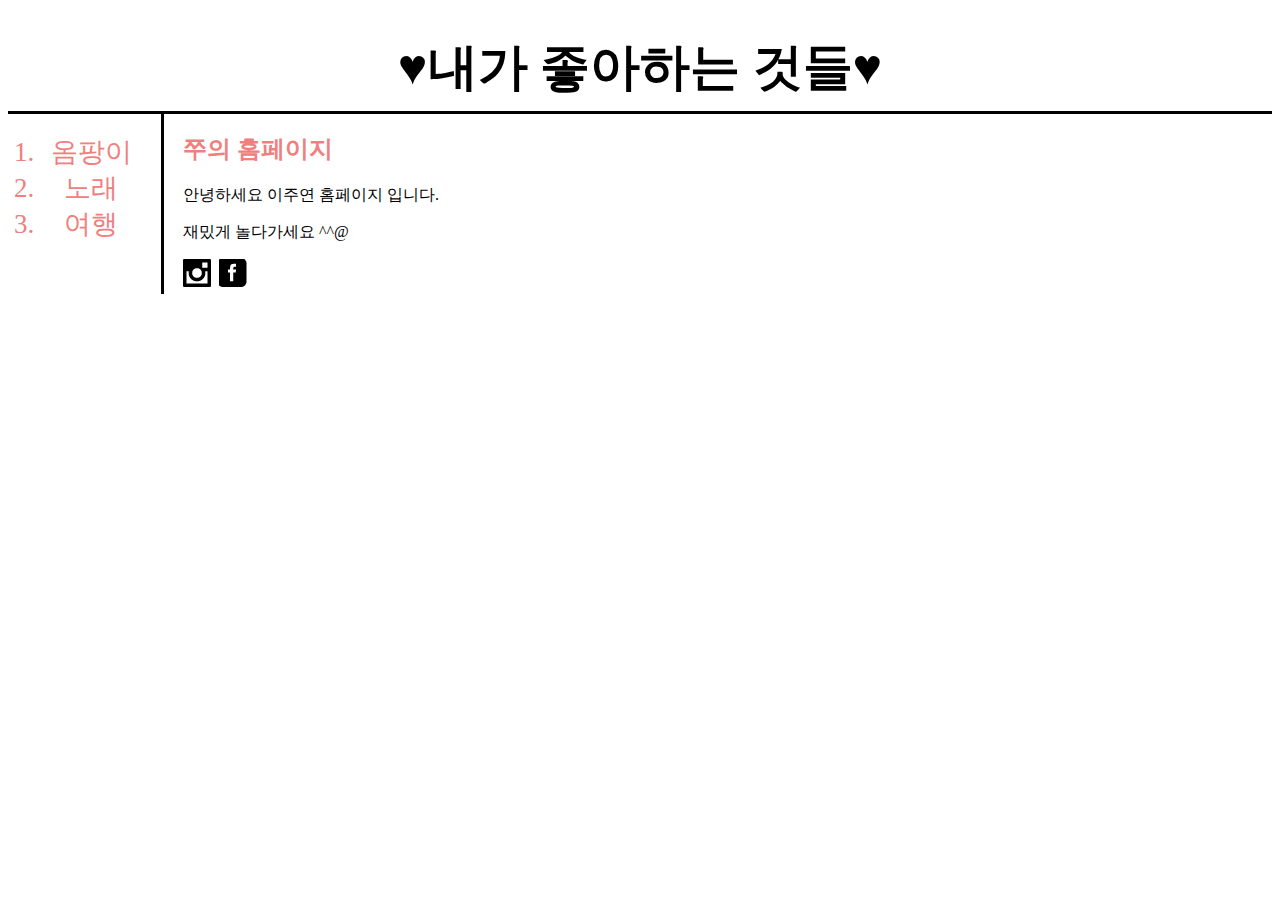
==== index.html @ 8b325cc3 "Add files via upload" ====
<!DOCTYPE html>
<html lang="en" dir="ltr">
  <head>
    <meta charset="utf-8">
    <title>쭈의 일상</title>

  <link rel="stylesheet" href="mycss.css">

  </head>
  <body>
    <h1><a href="index.html" id="h12"><font color="black">♥내가 좋아하는 것들♥</a></h1>

<div id="aaa">
    <ol>
      <li><a href="1.html">옴팡이</a></li>
      <li><a href="2.html">노래</a></li>
      <li><a href="3.html">여행</a></li>
    </ol>

    <div id="bbb">
    <h2>쭈의 홈페이지</h2>
    <p>안녕하세요 이주연 홈페이지 입니다.</p>
    <p>재밌게 놀다가세요 ^^@</p>

    <a href="https://www.instagram.com/ju_y51/?hl=ko" width="30" height="30">
    	<img src="인스타.PNG" alt="위의 이미지를 누르면 연결됩니다.">
    <a>
    <a href="https://www.facebook.com/fptzl" width="100" height="100">
      	<img src="페북.PNG" alt="위의 이미지를 누르면 연결됩니다.">
      <a>
  </div>
</div>
    </body>

</html>
---- mycss.css ----
h1 {
  text-align: center;
  font-size: 50px;
  border-bottom: 3px solid black;
  margin-bottom: 0px;
  padding-bottom: 10px;
}
#h12{
  font-size: 50px;
}
  ol {
    text-align: center;
    border-right: 3px solid black;
    margin: 0;
    display: block;
    width: 100px;
    padding: 20px;
    color: lightcoral;
    font-size: 27px;
  }
  #aaa{
display: grid;
grid-template-columns: 150px 1fr;
}
#aaa ol{
padding-left: 33px;

}
#aaa #bbb{
  padding-left: 25px;
}
  a{
    color: lightcoral;
    text-decoration: none;
    font-size: 27px;
  }

  h2 {
    color: lightcoral;
  }

  table {
    width: 600px;
      border-top: 1px solid #444444;
      border-collapse: collapse;
    }
    th, td {
      border-bottom: 1px solid #444444;
      padding: 10px;
      text-align: center;
    }
    th {
      background-color: #bbdefb;
    }
    td {
      background-color: #e3f2fd;
    }



  @media (max-width: 600px) {
   #aaa{
     display: block;
   }
   #bbb{
     border: none;
   }
   h1{
     border-bottom: none;
   }
   ol {
     border: none;
   }
  }
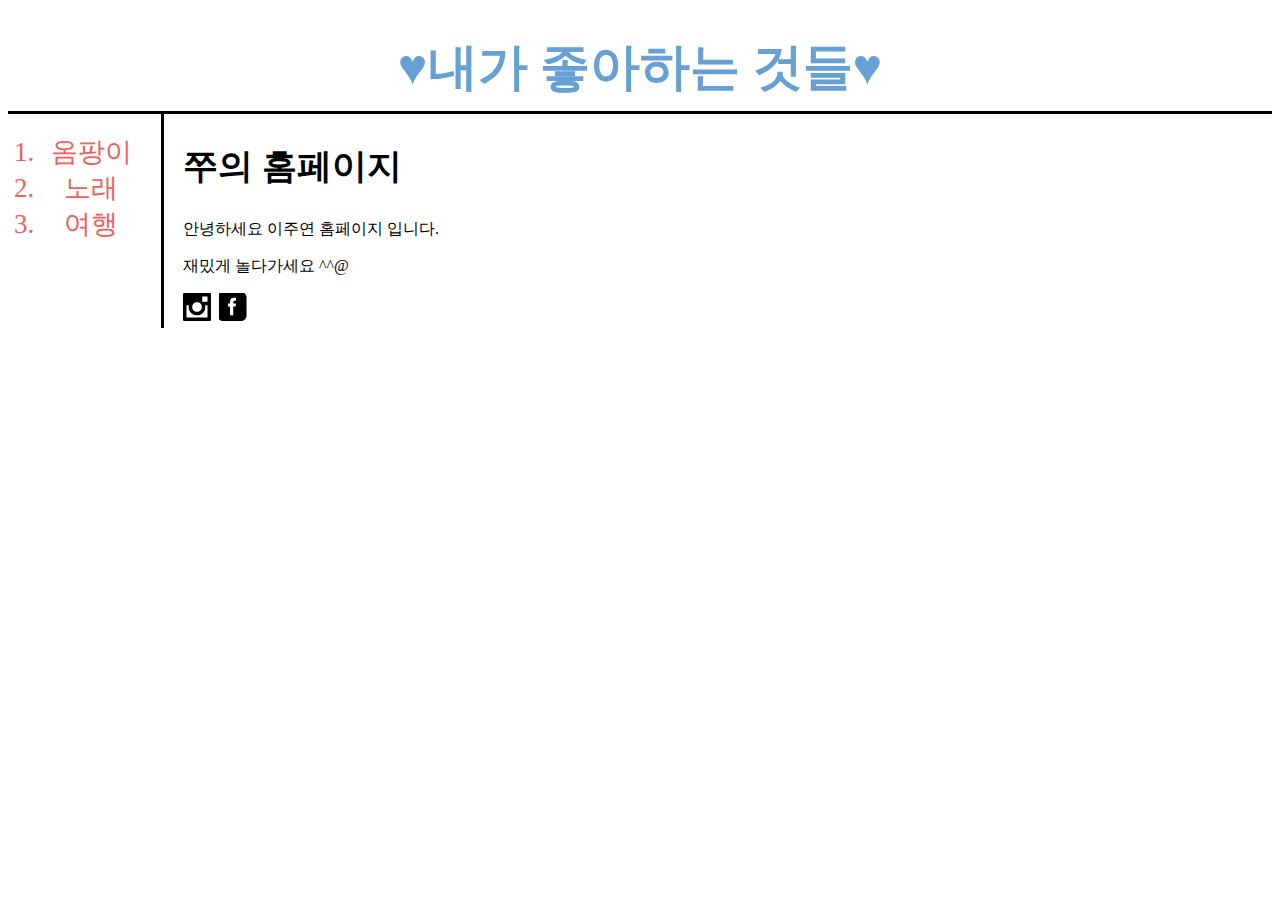
==== commit b165f5d6: "Add files via upload" ====
--- a/index.html
+++ b/index.html
@@ -8,7 +8,7 @@
 
   </head>
   <body>
-    <h1><a href="index.html" id="h12"><font color="black">♥내가 좋아하는 것들♥</a></h1>
+    <h1><a href="index.html" id="h12">♥내가 좋아하는 것들♥</a></h1>
 
 <div id="aaa">
     <ol>
--- a/mycss.css
+++ b/mycss.css
@@ -7,6 +7,7 @@
 }
 #h12{
   font-size: 50px;
+  color: #66A0D5;
 }
   ol {
     text-align: center;
@@ -15,7 +16,7 @@
     display: block;
     width: 100px;
     padding: 20px;
-    color: lightcoral;
+    color: #EB6262;
     font-size: 27px;
   }
   #aaa{
@@ -30,13 +31,14 @@
   padding-left: 25px;
 }
   a{
-    color: lightcoral;
+    color: #EB6262;
     text-decoration: none;
     font-size: 27px;
   }
 
   h2 {
-    color: lightcoral;
+    color: black;
+    font-size: 35px;
   }
 
   table {
@@ -55,10 +57,12 @@
     td {
       background-color: #e3f2fd;
     }
+    body {
+      background-color: white;
+    }
 
 
-
-  @media (max-width: 600px) {
+  @media (max-width: 768px) {
    #aaa{
      display: block;
    }
@@ -67,8 +71,13 @@
    }
    h1{
      border-bottom: none;
+     font-size: 10px;
    }
    ol {
      border: none;
+     text-align: center;
+   }
+   #aaa ol{
+     text-align: center;
    }
   }
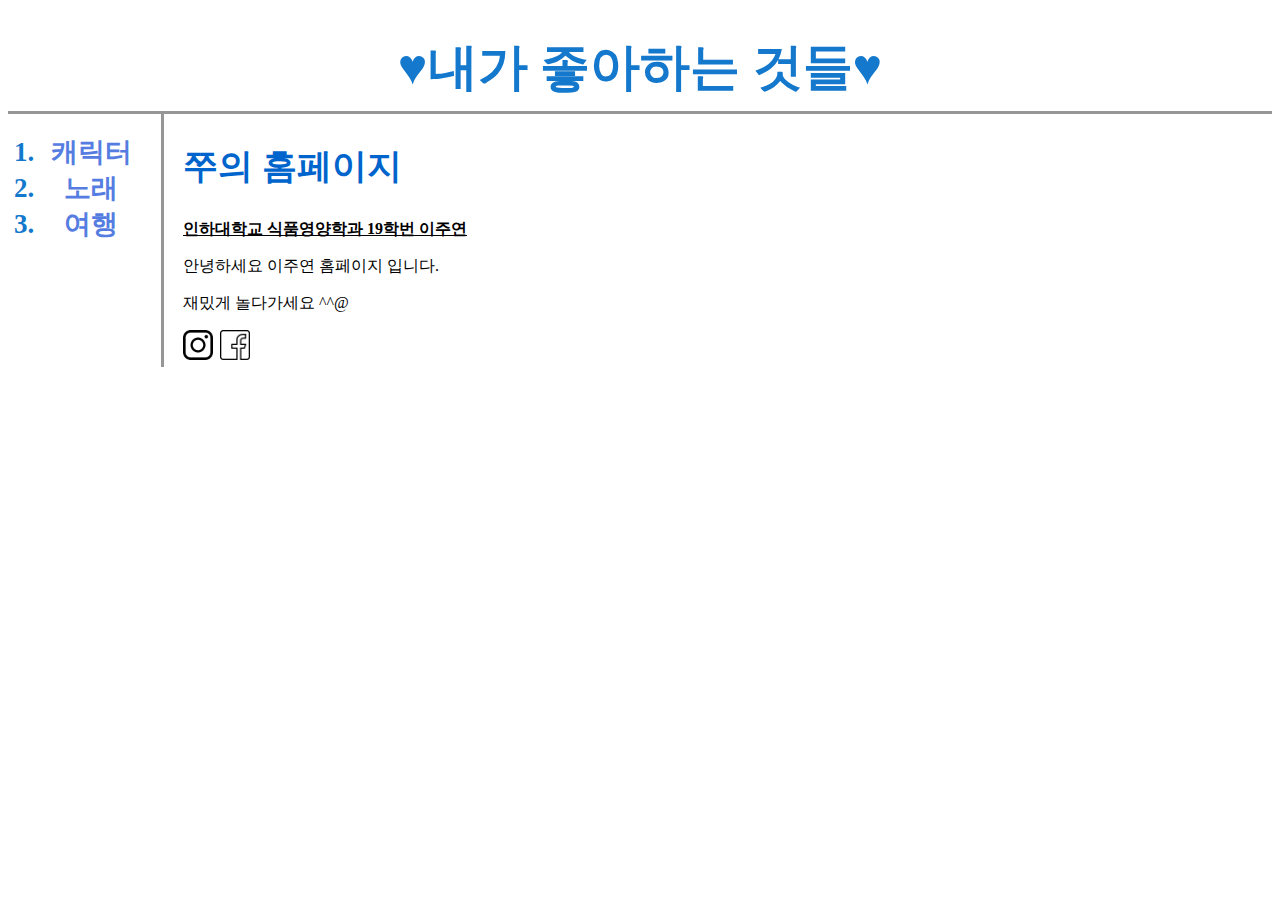
==== commit e50cf960: "Add files via upload" ====
--- a/index.html
+++ b/index.html
@@ -12,21 +12,25 @@
 
 <div id="aaa">
     <ol>
-      <li><a href="1.html">옴팡이</a></li>
+      <li><a href="1.html">캐릭터</a></li>
       <li><a href="2.html">노래</a></li>
       <li><a href="3.html">여행</a></li>
     </ol>
 
     <div id="bbb">
     <h2>쭈의 홈페이지</h2>
+    <div id="jy">
+    <p>인하대학교 식품영양학과 19학번 이주연</p>
+  </div>
     <p>안녕하세요 이주연 홈페이지 입니다.</p>
     <p>재밌게 놀다가세요 ^^@</p>
 
+
     <a href="https://www.instagram.com/ju_y51/?hl=ko" width="30" height="30">
-    	<img src="인스타.PNG" alt="위의 이미지를 누르면 연결됩니다.">
+    	<img width="30" height="30" src="인스타.webp" alt="위의 이미지를 누르면 연결됩니다.">
     <a>
     <a href="https://www.facebook.com/fptzl" width="100" height="100">
-      	<img src="페북.PNG" alt="위의 이미지를 누르면 연결됩니다.">
+      	<img width="30" height="30" src="페북.png" alt="위의 이미지를 누르면 연결됩니다.">
       <a>
   </div>
 </div>
--- a/mycss.css
+++ b/mycss.css
@@ -1,23 +1,24 @@
 h1 {
   text-align: center;
   font-size: 50px;
-  border-bottom: 3px solid black;
+  border-bottom: 3px solid #969696;
   margin-bottom: 0px;
   padding-bottom: 10px;
 }
 #h12{
   font-size: 50px;
-  color: #66A0D5;
+  color: #1478CD;
 }
   ol {
     text-align: center;
-    border-right: 3px solid black;
+    border-right: 3px solid #969696;
     margin: 0;
     display: block;
     width: 100px;
     padding: 20px;
-    color: #EB6262;
+    color: #1478CD;
     font-size: 27px;
+    font-weight: bold;
   }
   #aaa{
 display: grid;
@@ -25,20 +26,21 @@
 }
 #aaa ol{
 padding-left: 33px;
-
 }
 #aaa #bbb{
   padding-left: 25px;
 }
   a{
-    color: #EB6262;
+    color: #557DE1;
     text-decoration: none;
     font-size: 27px;
   }
 
   h2 {
-    color: black;
+    text-align: : center;
+    color: #0064CD	;
     font-size: 35px;
+    text-align: : center;
   }
 
   table {
@@ -57,9 +59,11 @@
     td {
       background-color: #e3f2fd;
     }
-    body {
-      background-color: white;
-    }
+ #jy {
+   font-size: 15;
+  font-weight: bold;
+  text-decoration: underline;
+}
 
 
   @media (max-width: 768px) {
@@ -73,11 +77,32 @@
      border-bottom: none;
      font-size: 10px;
    }
+   h2 {
+     color: #CD1F48;
+   }
+   #h12{
+     color: #FF9E9B;
+   }
+   body {
+     background-color:#FFE0C6;
+   }
    ol {
      border: none;
      text-align: center;
+    color: #DC6089;
+   }
+   a {
+       color: #DC6089;
    }
    #aaa ol{
      text-align: center;
+     color: #DC6089;
+
    }
+     th {
+       background-color: #FFB6C1;
+     }
+     td {
+       background-color: #FFEBF0;
+     }
   }
